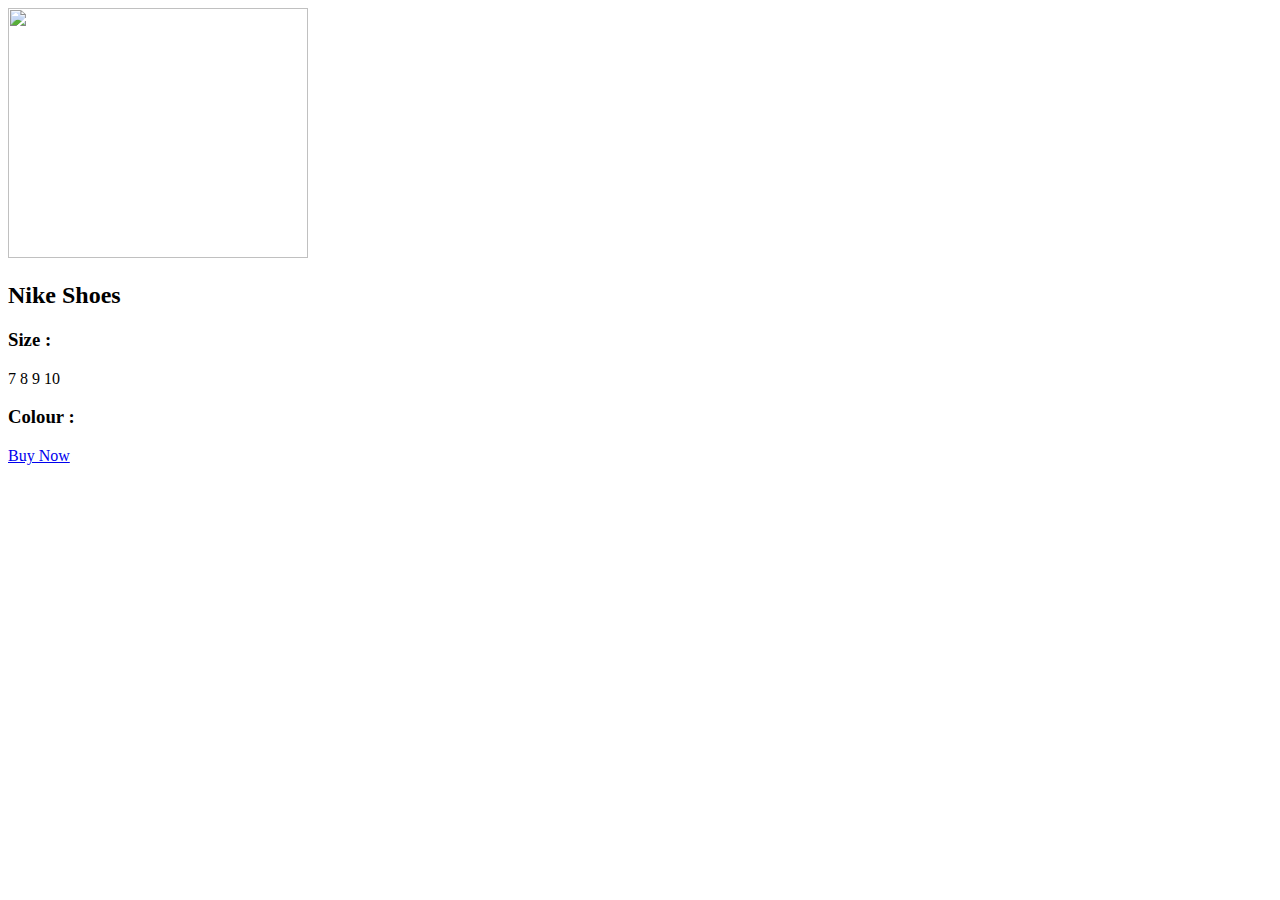
==== index.html @ 4aadac0a "added html and css" ====
<!DOCTYPE html>
<html>

<head>
    <title>Product card ui</title>
    <link rel="stylesheet" type="text/css" href="style".css">

</head>

<body>
    <div class="container">
        <div class="card">
            <div class="imgBx">
                <img src="http://pngimg.com/uploads/running_shoes/running_shoes_PNG5816.png" height="250" width="300">
            </div>
            <div class="contentBx">
                <h2>Nike Shoes</h2>
                <div class="size">
                    <h3>Size :</h3>
                    <span>7</span>
                    <span>8</span>
                    <span>9</span>
                    <span>10</span>
                </div>
                <div class="color">
                    <h3>Colour :</h3>
                    <span></span>
                    <span></span>
                    <span></span>
                </div>
                <a href="#">Buy Now</a>
            </div>
        </div>
    </div>
</body>

</html>
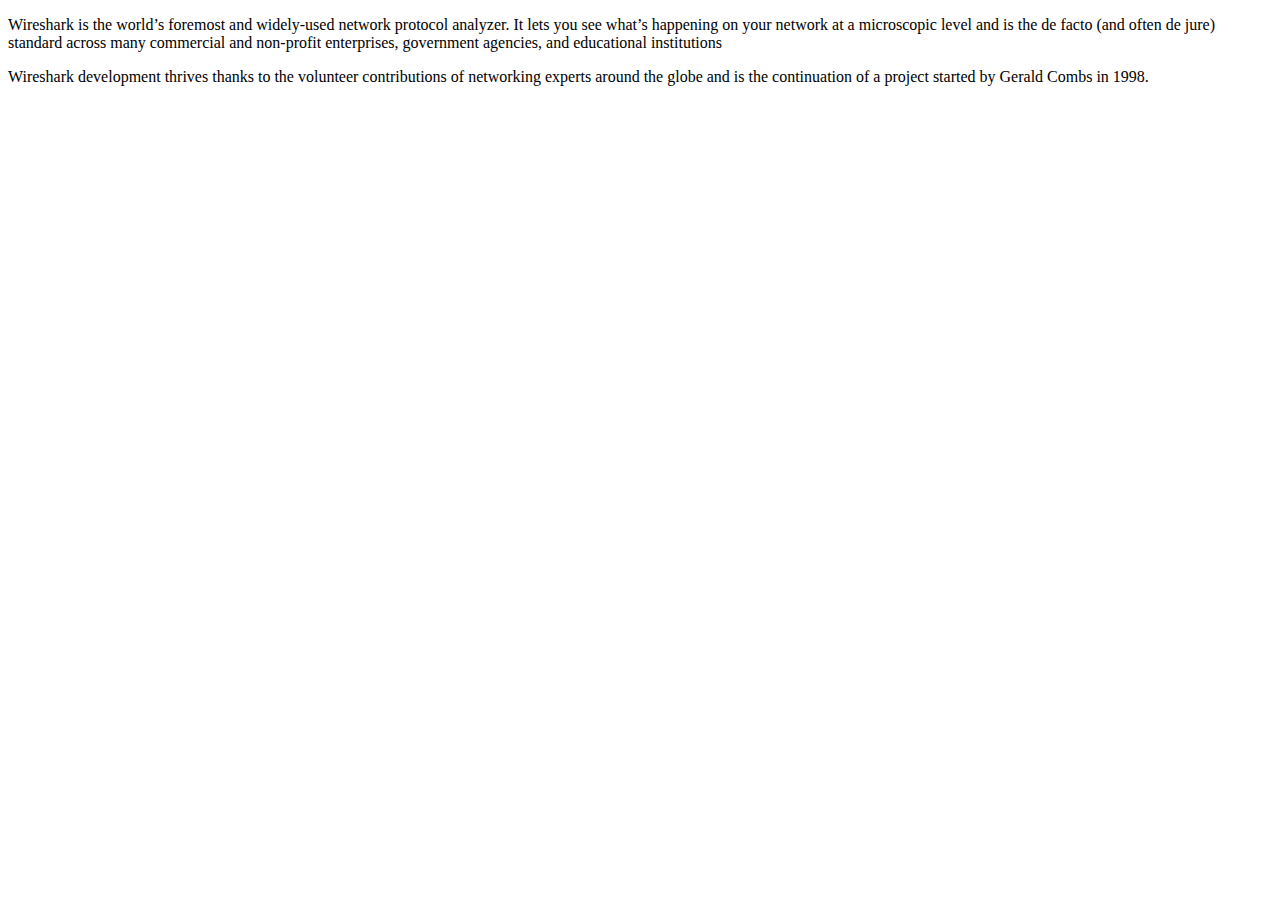
==== commit 0fdd8f5e: "added html" ====
--- a/index.html
+++ b/index.html
@@ -1,37 +1,18 @@
 <!DOCTYPE html>
-<html>
-
+<html lang="en">
 <head>
-    <title>Product card ui</title>
-    <link rel="stylesheet" type="text/css" href="style".css">
-
+    <meta charset="UTF-8">
+    <meta name="viewport" content="width=device-width, initial-scale=1.0">
+    <title>Document</title>
 </head>
-
 <body>
-    <div class="container">
-        <div class="card">
-            <div class="imgBx">
-                <img src="http://pngimg.com/uploads/running_shoes/running_shoes_PNG5816.png" height="250" width="300">
-            </div>
-            <div class="contentBx">
-                <h2>Nike Shoes</h2>
-                <div class="size">
-                    <h3>Size :</h3>
-                    <span>7</span>
-                    <span>8</span>
-                    <span>9</span>
-                    <span>10</span>
-                </div>
-                <div class="color">
-                    <h3>Colour :</h3>
-                    <span></span>
-                    <span></span>
-                    <span></span>
-                </div>
-                <a href="#">Buy Now</a>
-            </div>
-        </div>
-    </div>
+    <p>
+        Wireshark is the world’s foremost and widely-used network protocol analyzer. It lets you see what’s happening on your network at a microscopic level and is the de facto (and often de jure) standard
+         across many commercial and non-profit enterprises, government agencies, and educational institutions
+    </p>
+    <p>
+        Wireshark development thrives thanks to the volunteer contributions of networking experts around the 
+        globe and is the continuation of a project started by Gerald Combs in 1998.
+    </p>
 </body>
-
 </html>